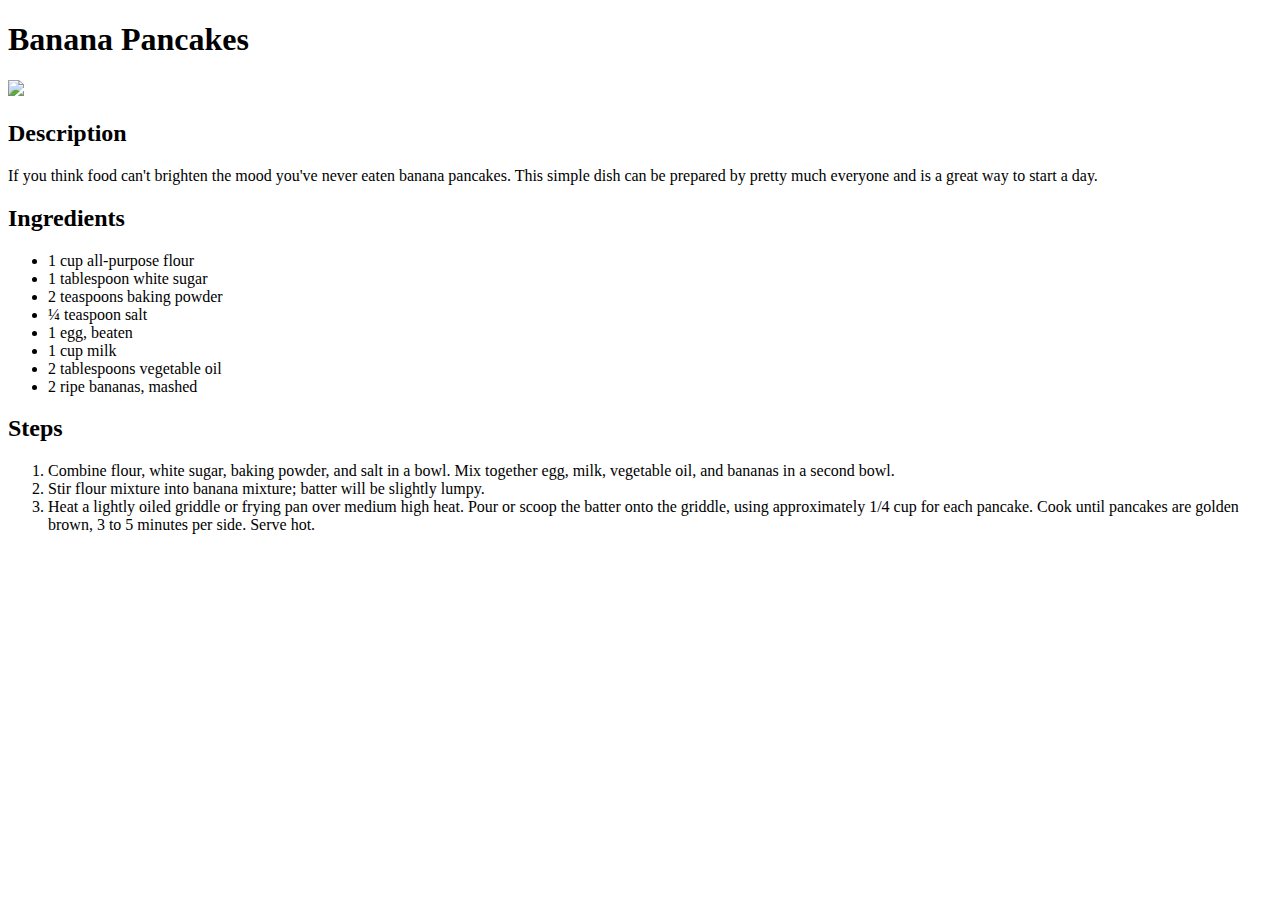
==== recipes/banana-pancakes.html @ 6fb79063 "Add pages for odin-recipes project" ====
<!DOCTYPE html>
<html lang="en">
<head>
    <meta charset="UTF-8">
    <title>Banana Pancakes</title>
</head>
<body>
<h1>Banana Pancakes</h1>
<img src="https://www.allrecipes.com/thmb/AKLb-cVrCEacbiBruVHmoCOF9yg=/1500x0/filters:no_upscale():max_bytes(150000):strip_icc():format(webp)/20334-Banana-Pancakes-mfs__2x3-21fe4c9bcb35452dacd21d2f76639e13.jpg">
<h2>Description</h2>
<p>If you think food can't brighten the mood you've never eaten banana pancakes. 
    This simple dish can be prepared by pretty much everyone and is a great way to start
    a day.</p>
<h2>Ingredients</h2>
<ul>
    <li>1 cup all-purpose flour</li>
    <li>1 tablespoon white sugar</li>
    <li>2 teaspoons baking powder</li>
    <li>¼ teaspoon salt</li>
    <li>1 egg, beaten</li>
    <li>1 cup milk</li>
    <li>2 tablespoons vegetable oil</li>
    <li>2 ripe bananas, mashed</li>
</ul>
<h2>Steps</h2>
<ol>
    <li>Combine flour, white sugar, baking powder, and salt in a bowl. 
         Mix together egg, milk, vegetable oil, and bananas in a second bowl.</li>
    <li>Stir flour mixture into banana mixture; batter will be slightly lumpy.</li>
    <li>Heat a lightly oiled griddle or frying pan over medium high heat.
         Pour or scoop the batter onto the griddle, using approximately 1/4 cup 
         for each pancake. Cook until pancakes are golden brown, 3 to 5 minutes 
         per side. Serve hot.</li>
</ol>
</ul>
</body>
</html>
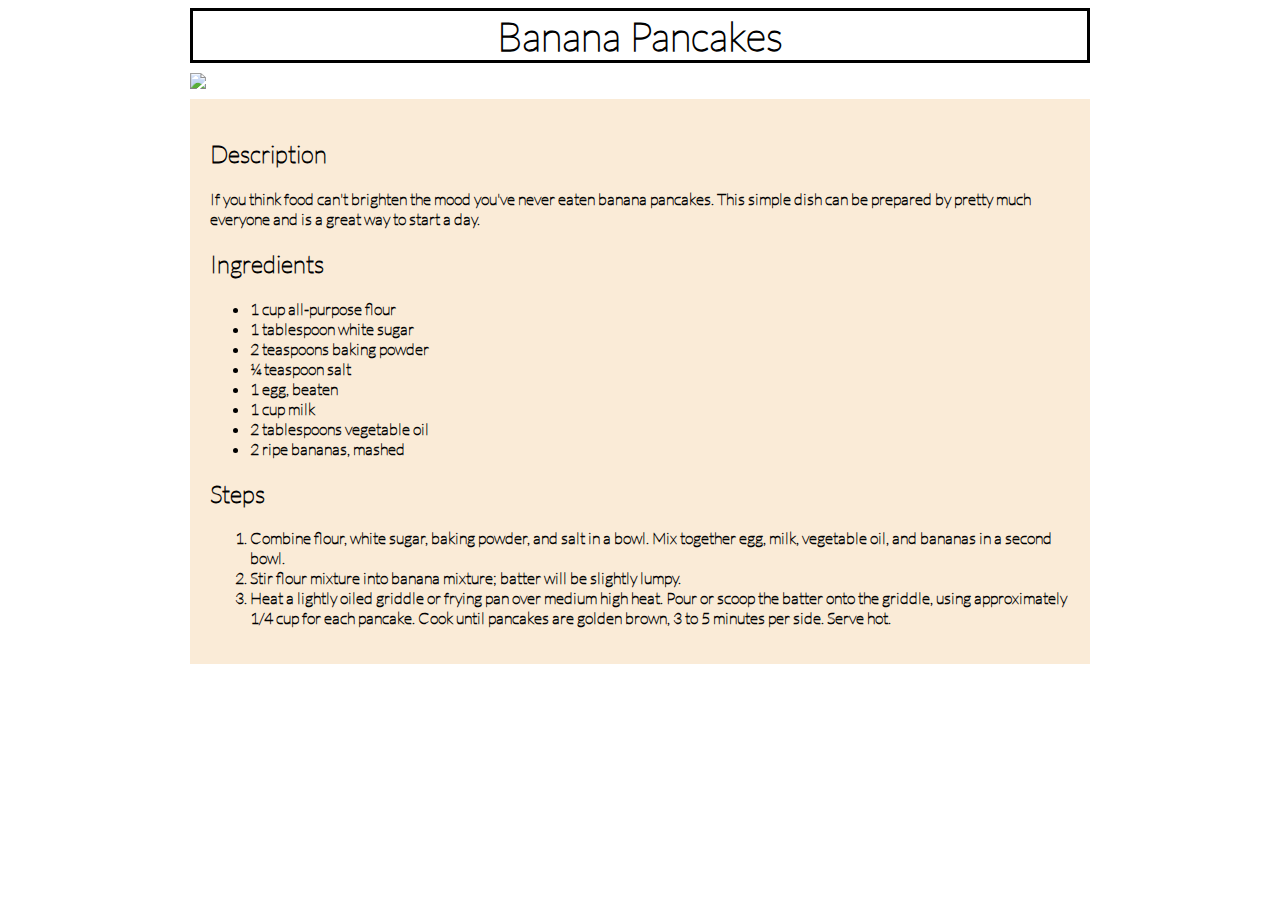
==== commit 05c0f6fd: "Add CSS to the project" ====
--- a/recipes/banana-pancakes.html
+++ b/recipes/banana-pancakes.html
@@ -3,35 +3,37 @@
 <head>
     <meta charset="UTF-8">
     <title>Banana Pancakes</title>
+    <link rel="stylesheet" href="../styles.css">
 </head>
 <body>
 <h1>Banana Pancakes</h1>
-<img src="https://www.allrecipes.com/thmb/AKLb-cVrCEacbiBruVHmoCOF9yg=/1500x0/filters:no_upscale():max_bytes(150000):strip_icc():format(webp)/20334-Banana-Pancakes-mfs__2x3-21fe4c9bcb35452dacd21d2f76639e13.jpg">
-<h2>Description</h2>
-<p>If you think food can't brighten the mood you've never eaten banana pancakes. 
+<img src="https://www.allrecipes.com/thmb/AKLb-cVrCEacbiBruVHmoCOF9yg=/1500x0/filters:no_upscale():max_bytes(150000):strip_icc():format(webp)/20334-Banana-Pancakes-mfs__2x3-21fe4c9bcb35452dacd21d2f76639e13.jpg" class="image">
+<div class="text-container">
+    <h2>Description</h2>
+    <p>If you think food can't brighten the mood you've never eaten banana pancakes. 
     This simple dish can be prepared by pretty much everyone and is a great way to start
     a day.</p>
-<h2>Ingredients</h2>
-<ul>
-    <li>1 cup all-purpose flour</li>
-    <li>1 tablespoon white sugar</li>
-    <li>2 teaspoons baking powder</li>
-    <li>¼ teaspoon salt</li>
-    <li>1 egg, beaten</li>
-    <li>1 cup milk</li>
-    <li>2 tablespoons vegetable oil</li>
-    <li>2 ripe bananas, mashed</li>
-</ul>
-<h2>Steps</h2>
-<ol>
-    <li>Combine flour, white sugar, baking powder, and salt in a bowl. 
+    <h2>Ingredients</h2>
+    <ul>
+        <li>1 cup all-purpose flour</li>
+        <li>1 tablespoon white sugar</li>
+        <li>2 teaspoons baking powder</li>
+        <li>¼ teaspoon salt</li>
+        <li>1 egg, beaten</li>
+        <li>1 cup milk</li>
+        <li>2 tablespoons vegetable oil</li>
+        <li>2 ripe bananas, mashed</li>
+    </ul>
+    <h2>Steps</h2>
+    <ol>
+        <li>Combine flour, white sugar, baking powder, and salt in a bowl. 
          Mix together egg, milk, vegetable oil, and bananas in a second bowl.</li>
-    <li>Stir flour mixture into banana mixture; batter will be slightly lumpy.</li>
-    <li>Heat a lightly oiled griddle or frying pan over medium high heat.
+        <li>Stir flour mixture into banana mixture; batter will be slightly lumpy.</li>
+        <li>Heat a lightly oiled griddle or frying pan over medium high heat.
          Pour or scoop the batter onto the griddle, using approximately 1/4 cup 
          for each pancake. Cook until pancakes are golden brown, 3 to 5 minutes 
          per side. Serve hot.</li>
-</ol>
-</ul>
+    </ol>
+</div>
 </body>
 </html>--- a/styles.css
+++ b/styles.css
@@ -0,0 +1,38 @@
+@font-face {
+    font-family: Lato;
+    src: url(fonts/Lato/Lato-Regular.ttf) format("truetype");
+    src: url(fonts/Lato/Lato-Bold.ttf) format("truetype");
+    src: url(fonts/Lato/Lato-Light.ttf) format("truetype");
+    src: url(fonts/Lato/Lato-Thin.ttf) format("truetype");
+}
+
+* {
+    font-family: Lato, 'Lucida Sans', 'Lucida Sans Regular', 'Lucida Grande', 'Lucida Sans Unicode', Geneva, Verdana, sans-serif;
+    font-weight: bold;
+}
+
+
+h1 {
+    font-size: 40px;
+    text-align: center;
+    border: 3px solid ;
+    margin: auto;
+    width: 900px;
+    box-sizing: border-box;
+}
+
+.image {
+    display: block;
+    margin: auto;
+    margin-top: 10px;
+    margin-bottom: 10px;
+    width: 900px;
+}
+
+.text-container {
+    width: 900px;
+    box-sizing: border-box;
+    margin: auto;
+    background-color: antiquewhite;
+    padding: 20px;
+}
